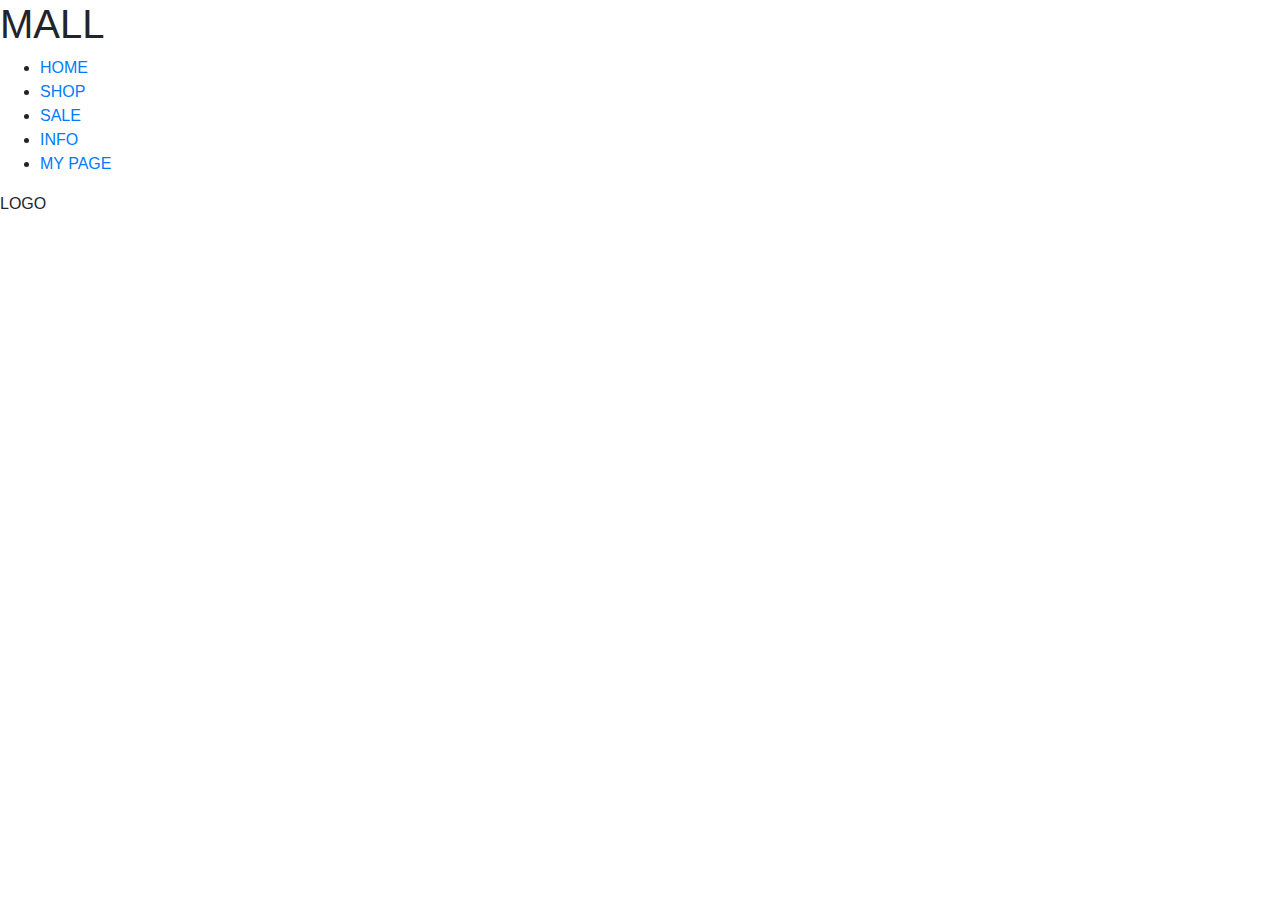
==== src/main/webapp/resources/myproject/info.html @ bc1cfc5f "20201205" ====
<!DOCTYPE html>
<html>
<head>
<meta charset="UTF-8">
<title>shopping Mall</title>
<!-- 외부 자바스크립트 불러오는 태그(아래) -->
<script src="https://code.jquery.com/jquery-3.5.1.min.js"></script>
<script src="/resources/myproject/js/user.js"></script>
<!-- 외부 CSS파일 불러오는 태그(아래) -->
<link rel="stylesheet" href="https://cdn.jsdelivr.net/npm/bootstrap@4.5.3/dist/css/bootstrap.min.css">
<script src="https://cdn.jsdelivr.net/npm/bootstrap@4.5.3/dist/js/bootstrap.bundle.min.js"></script>
<!-- (위) 부트스트랩 코어이다. -->
<link rel="stylesheet" href="/resources/myproject/css/reset.css" type="text/css">
<link rel="stylesheet" href="/resources/myproject/css/pc.css" type="text/css">
<style>

</style>
<script>

</script>
</head>
<body>
<div id="wrap">
<header class="header">
<h1>MALL</h1>
<ul id="nav">
		<li><a href="index.html">HOME</a></li>
		<li><a href="shop.html">SHOP</a></li>
		<li><a href="sale.html">SALE</a></li>
		<li><a href="info.html">INFO</a></li>
		<li><a href="mypage.html">MY PAGE</a></li>
</ul>
</header>
<section>
<!-- 본문 영역 시작 -->

<!-- 본문 영역 끝  -->
</section>
<footer class="footer">
<!-- 하단 로고 영역 시작 -->
<p>LOGO</p> <!-- paragraph(문단) 태그 -->
<!-- 하단 로고 영역 끝 -->
</footer>
</div>
</body>
</html>
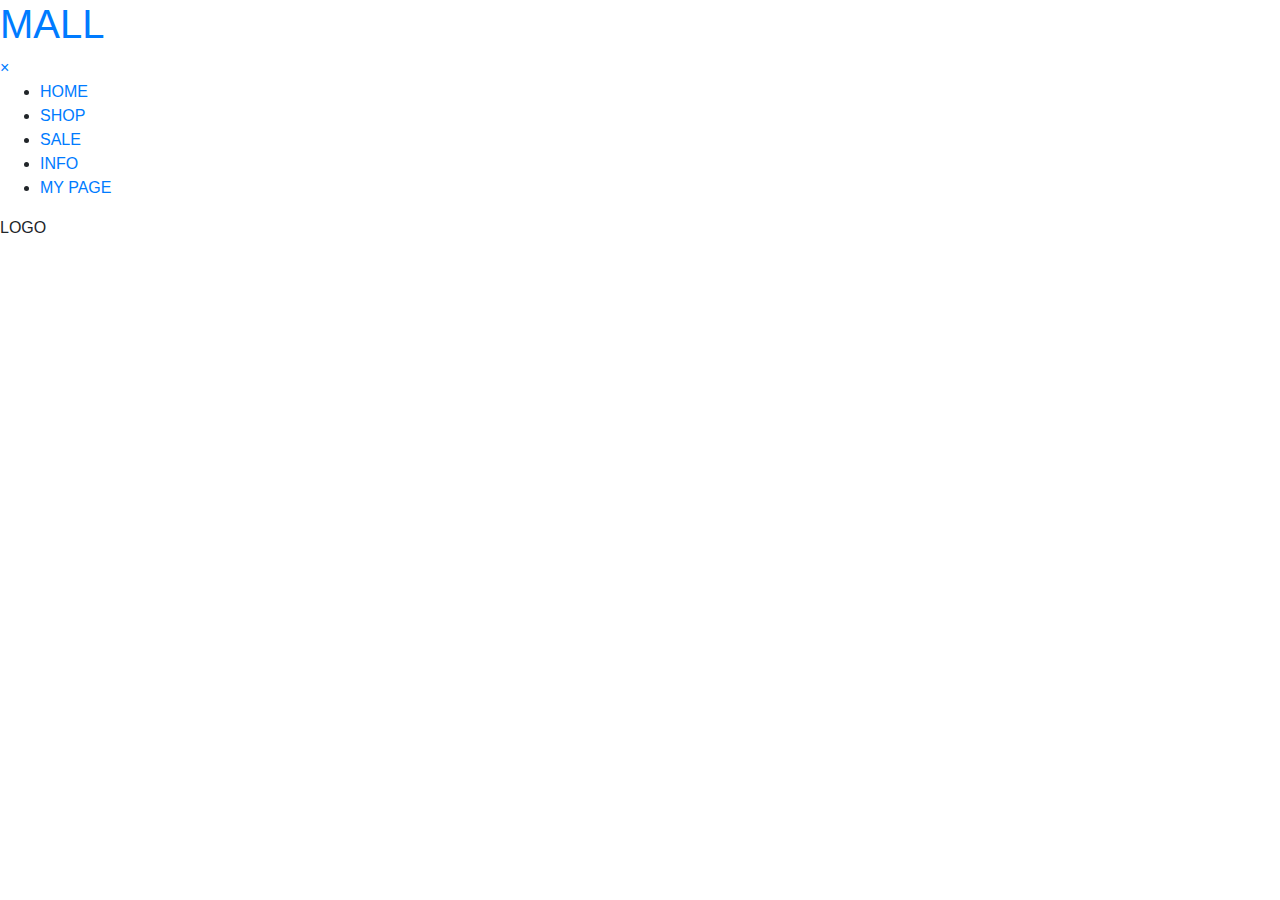
==== commit a6707613: "우->좌 사이드메뉴 구성 변경 - 영역 추가, class이름 변경" ====
--- a/src/main/webapp/resources/myproject/info.html
+++ b/src/main/webapp/resources/myproject/info.html
@@ -11,7 +11,7 @@
 <script src="https://cdn.jsdelivr.net/npm/bootstrap@4.5.3/dist/js/bootstrap.bundle.min.js"></script>
 <!-- (위) 부트스트랩 코어이다. -->
 <link rel="stylesheet" href="/resources/myproject/css/reset.css" type="text/css">
-<link rel="stylesheet" href="/resources/myproject/css/pc.css" type="text/css">
+<link rel="stylesheet" href="/resources/myproject/css/mobile.css" type="text/css">
 <style>
 
 </style>
@@ -22,19 +22,26 @@
 <body>
 <div id="wrap">
 <header class="header">
-<h1>MALL</h1>
-<ul id="nav">
-		<li><a href="index.html">HOME</a></li>
-		<li><a href="shop.html">SHOP</a></li>
-		<li><a href="sale.html">SALE</a></li>
-		<li><a href="info.html">INFO</a></li>
-		<li><a href="mypage.html">MY PAGE</a></li>
-</ul>
+<h1 class="logo"><a href="index.html">MALL</a></h1>
+<div class="toggle-btn">
+<span></span>
+<span></span>
+<span></span>
+</div>
 </header>
 <section>
-<!-- 본문 영역 시작 -->
-
-<!-- 본문 영역 끝  -->
+<!-- 본문영역 시작 -->
+<div class="side-bar">
+<a class="close-btn">&times;</a>
+<ul id="nav">
+	<li><a href="index.html">HOME</a></li>
+	<li><a href="shop.html">SHOP</a></li>
+	<li><a href="sale.html">SALE</a></li>
+	<li><a href="info.html">INFO</a></li>
+	<li><a href="mypage.html">MY PAGE</a></li>
+</ul>
+</div>
+<!-- 본문영역 끝 -->
 </section>
 <footer class="footer">
 <!-- 하단 로고 영역 시작 -->
